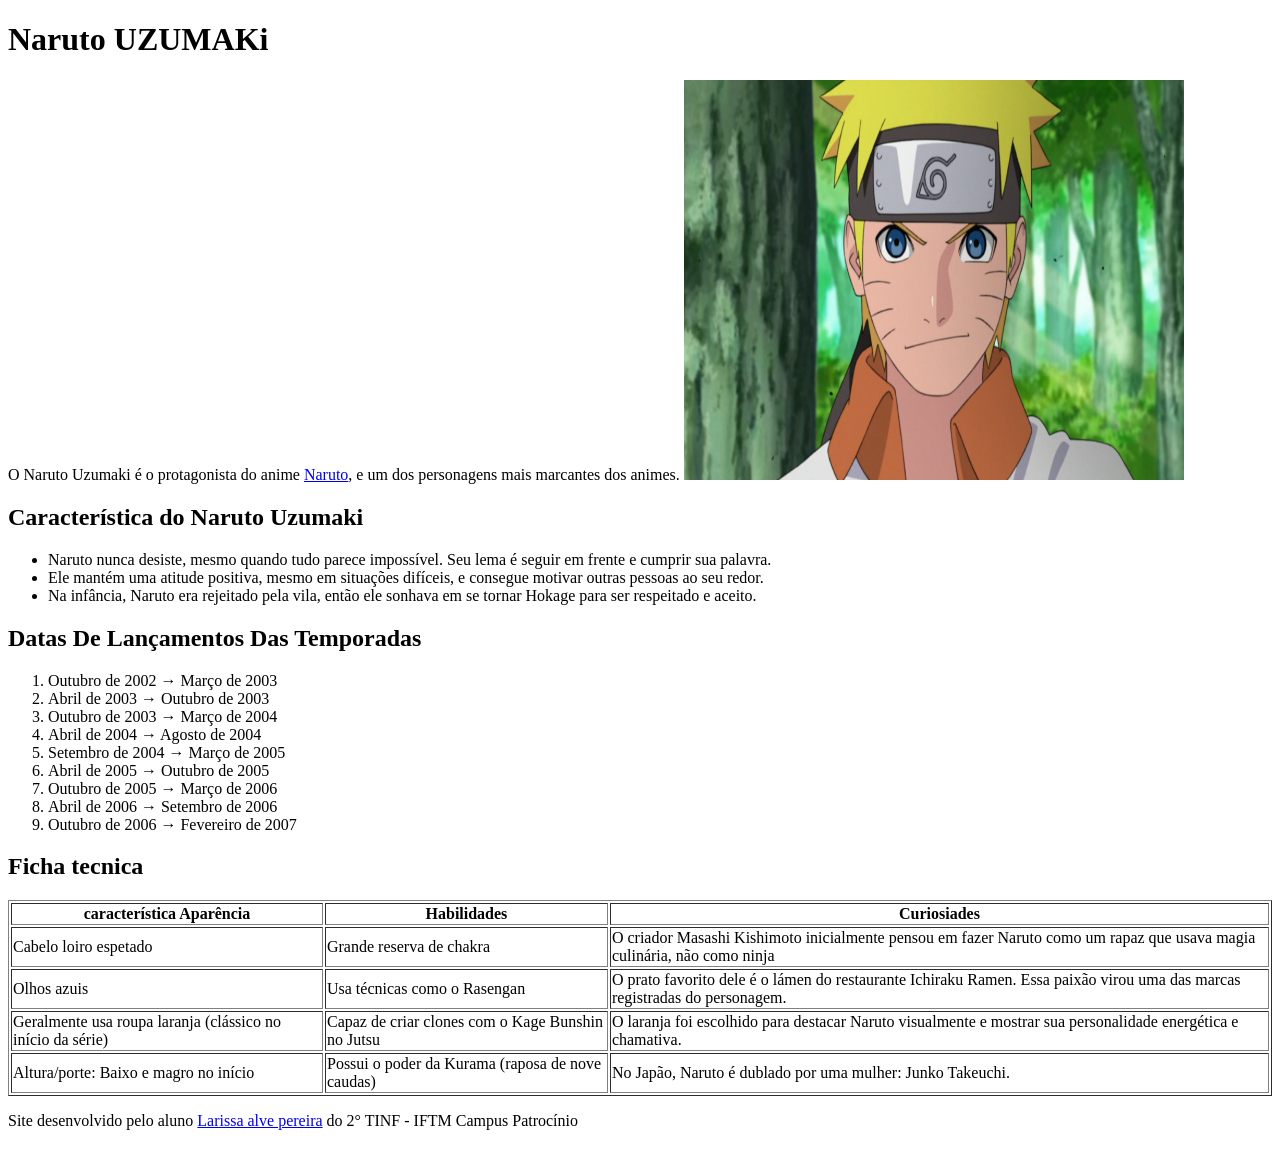
==== index.html @ 402019eb "Add files via upload" ====
<!DOCTYPE html>
<html lang="en">
<head>
    <meta charset="UTF-8">
    <meta name="viewport" content="width=device-width, initial-scale=1.0">
    <title>Document</title>
</head>
<body>
    <h1>Naruto UZUMAKi
    </h1>
     O Naruto Uzumaki é o protagonista do anime <a href="https://pt.wikipedia.org/wiki/Naruto">Naruto</a>, e um dos personagens mais marcantes dos animes.
    <img src="Naruto1.webp" alt="img Naruto" width="500" height="400">
    <h2>Característica do Naruto Uzumaki</h2>
    <ul>
  <li>Naruto nunca desiste, mesmo quando tudo parece impossível. Seu lema é seguir em frente e cumprir sua palavra.</li>
  <li>Ele mantém uma atitude positiva, mesmo em situações difíceis, e consegue motivar outras pessoas ao seu redor.</li>
  <li>Na infância, Naruto era rejeitado pela vila, então ele sonhava em se tornar Hokage para ser respeitado e aceito.</li>
</ul>
<h2>Datas De Lançamentos Das Temporadas </h2> 
<ol>
  <li>Outubro de 2002 → Março de 2003 </li>
  <li>Abril de 2003 → Outubro de 2003</li>
  <li>Outubro de 2003 → Março de 2004</li>  
  <li>Abril de 2004 → Agosto de 2004</li>
  <li>Setembro de 2004 → Março de 2005</li>
  <li>Abril de 2005 → Outubro de 2005</li>
  <li>Outubro de 2005 → Março de 2006</li>
  <li>Abril de 2006 → Setembro de 2006</li>
  <li>Outubro de 2006 → Fevereiro de 2007</li>
</ol>
<h2>Ficha tecnica</h2>
<table border="1">
  <tr>
    <th>característica Aparência</th>
    <th>Habilidades</th>
    <th>Curiosiades</th>
  </tr>
  <tr>
    <td> Cabelo loiro espetado</td>
    <td>Grande reserva de chakra</td>
    <td>O criador Masashi Kishimoto inicialmente pensou em fazer Naruto como um rapaz que usava magia culinária, não como ninja</td>
  </tr>
  <tr>
    <td>Olhos azuis</td>
    <td>Usa técnicas como o Rasengan</td>
    <td>O prato favorito dele é o lámen do restaurante Ichiraku Ramen. Essa paixão virou uma das marcas registradas do personagem.</td>
  
  </tr>
  <tr>
    <td>Geralmente usa roupa laranja (clássico no início da série)</td>
    <td>Capaz de criar clones com o Kage Bunshin no Jutsu</td>
    <td>O laranja foi escolhido para destacar Naruto visualmente e mostrar sua personalidade energética e chamativa.</td>
  </tr>
  <tr>
    <td>Altura/porte: Baixo e magro no início</td>
    <td>Possui o poder da Kurama (raposa de nove caudas)</td>
    <td>No Japão, Naruto é dublado por uma mulher: Junko Takeuchi.</td>
  </tr>
</table>
<table>
     <p>Site desenvolvido pelo aluno <a href="https://github.com/larissa1alves/HTML-puro"> Larissa alve pereira</a>
       do 2° TINF - IFTM Campus Patrocínio</p>
</table>
</body>
</html>
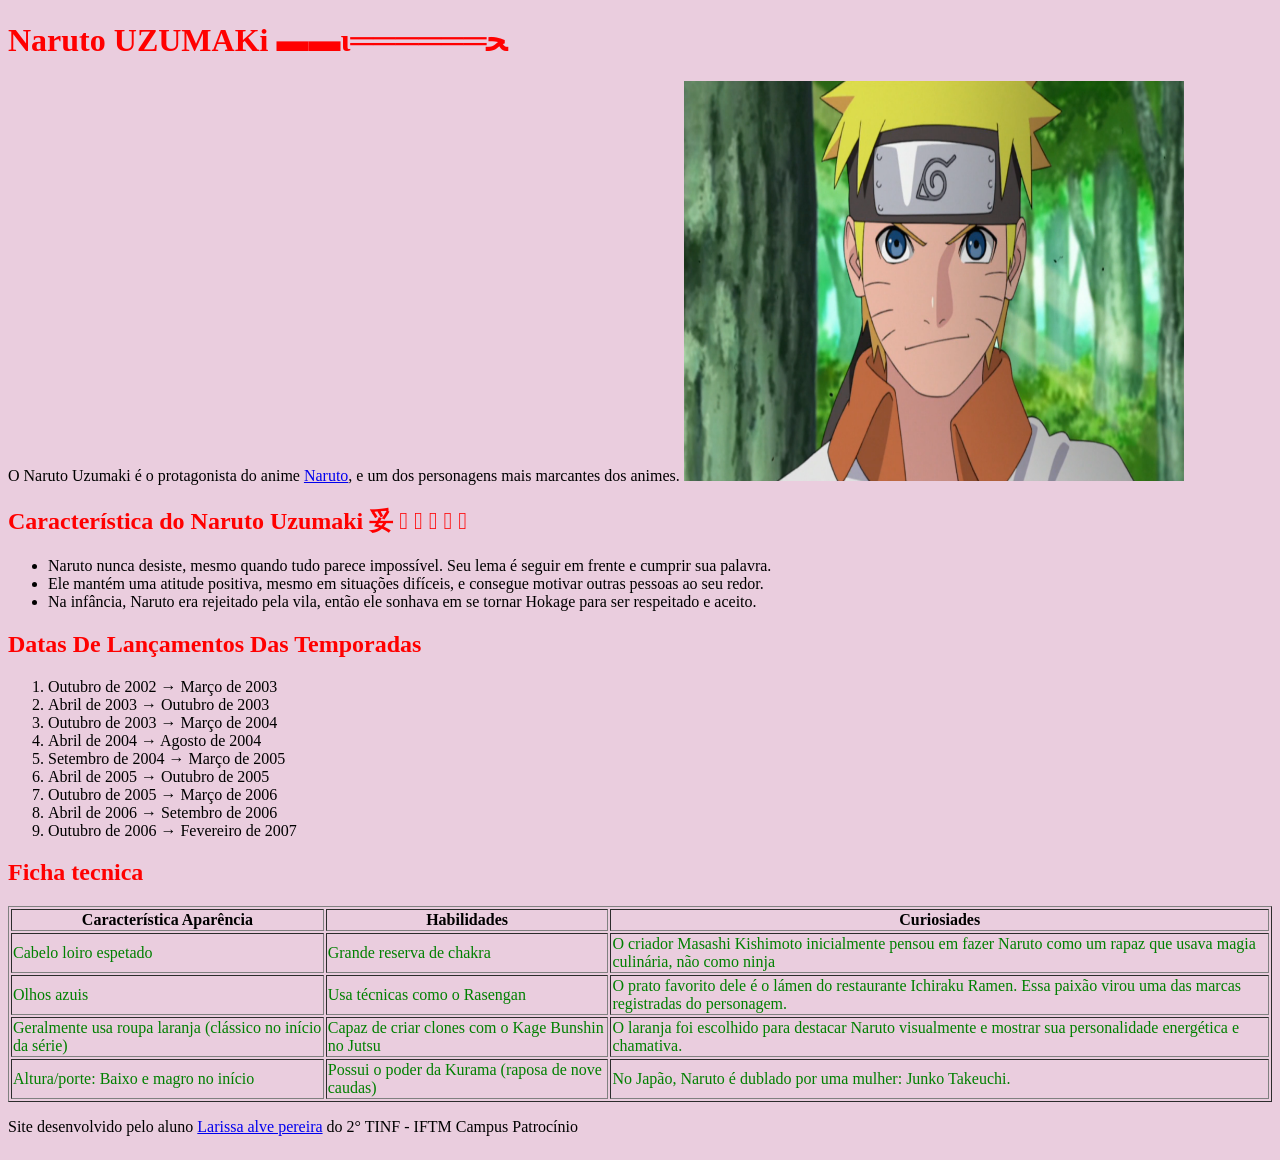
==== commit eac8b042: "Add files via upload" ====
--- a/index.html
+++ b/index.html
@@ -4,13 +4,14 @@
     <meta charset="UTF-8">
     <meta name="viewport" content="width=device-width, initial-scale=1.0">
     <title>Document</title>
+    <link rel="stylesheet" href="estilo.css">
 </head>
 <body>
-    <h1>Naruto UZUMAKi
+    <h1>Naruto UZUMAKi ▬▬ι══════ﺤ 
     </h1>
      O Naruto Uzumaki é o protagonista do anime <a href="https://pt.wikipedia.org/wiki/Naruto">Naruto</a>, e um dos personagens mais marcantes dos animes.
     <img src="Naruto1.webp" alt="img Naruto" width="500" height="400">
-    <h2>Característica do Naruto Uzumaki</h2>
+    <h2>Característica do Naruto Uzumaki 妥 𓆝 𓆟 𓆞 𓆝 𓆟 </h2> 
     <ul>
   <li>Naruto nunca desiste, mesmo quando tudo parece impossível. Seu lema é seguir em frente e cumprir sua palavra.</li>
   <li>Ele mantém uma atitude positiva, mesmo em situações difíceis, e consegue motivar outras pessoas ao seu redor.</li>
@@ -31,7 +32,7 @@
 <h2>Ficha tecnica</h2>
 <table border="1">
   <tr>
-    <th>característica Aparência</th>
+    <th>Característica Aparência</th>
     <th>Habilidades</th>
     <th>Curiosiades</th>
   </tr>
--- a/estilo.css
+++ b/estilo.css
@@ -0,0 +1,17 @@
+h1{
+    color: red 
+    
+}
+h2{
+    color:red
+}
+tr{
+    color:black
+}
+td{
+    color: #008000
+}
+body{
+     background-color: #eacdde
+}
+
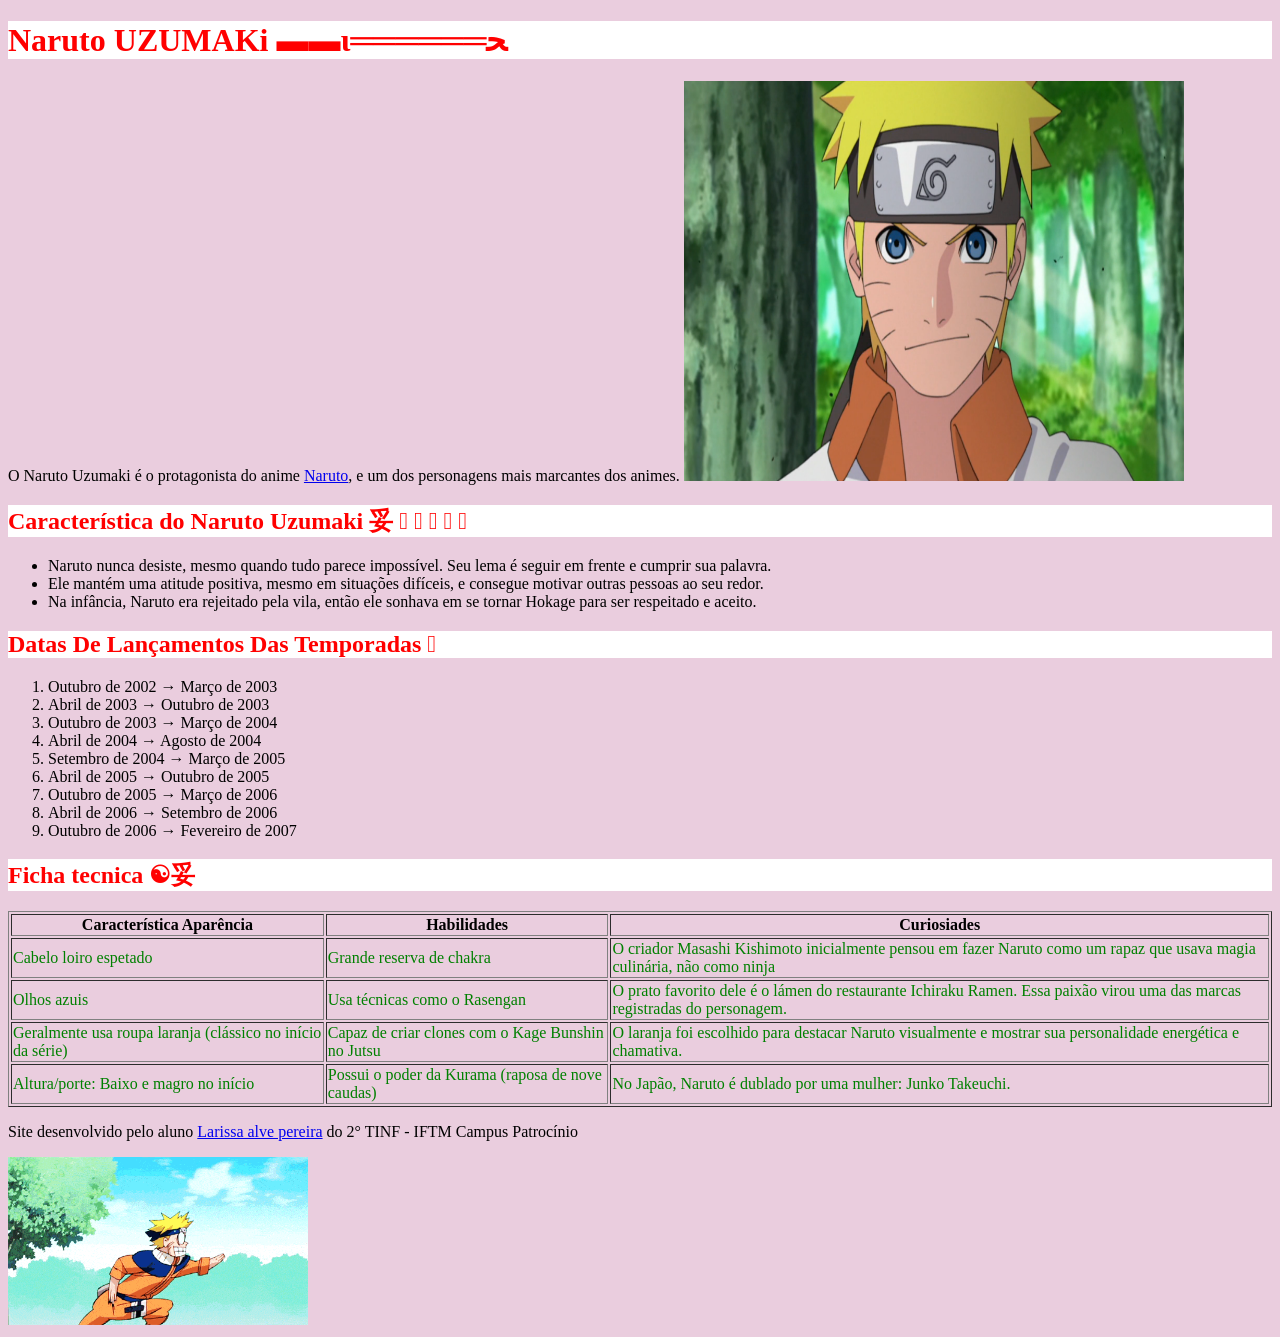
==== commit e3572e70: "Add files via upload" ====
--- a/index.html
+++ b/index.html
@@ -7,17 +7,21 @@
     <link rel="stylesheet" href="estilo.css">
 </head>
 <body>
-    <h1>Naruto UZUMAKi ▬▬ι══════ﺤ 
-    </h1>
+
+  <div>
+    <h1>Naruto UZUMAKi ▬▬ι══════ﺤ </h1>
      O Naruto Uzumaki é o protagonista do anime <a href="https://pt.wikipedia.org/wiki/Naruto">Naruto</a>, e um dos personagens mais marcantes dos animes.
-    <img src="Naruto1.webp" alt="img Naruto" width="500" height="400">
+    <img src="img/Naruto1.webp" alt="img Naruto" width="500" height="400">
     <h2>Característica do Naruto Uzumaki 妥 𓆝 𓆟 𓆞 𓆝 𓆟 </h2> 
     <ul>
   <li>Naruto nunca desiste, mesmo quando tudo parece impossível. Seu lema é seguir em frente e cumprir sua palavra.</li>
   <li>Ele mantém uma atitude positiva, mesmo em situações difíceis, e consegue motivar outras pessoas ao seu redor.</li>
   <li>Na infância, Naruto era rejeitado pela vila, então ele sonhava em se tornar Hokage para ser respeitado e aceito.</li>
-</ul>
-<h2>Datas De Lançamentos Das Temporadas </h2> 
+</ul> 
+</div>
+
+<div>
+<h2>Datas De Lançamentos Das Temporadas 𖣐 </h2> 
 <ol>
   <li>Outubro de 2002 → Março de 2003 </li>
   <li>Abril de 2003 → Outubro de 2003</li>
@@ -29,7 +33,10 @@
   <li>Abril de 2006 → Setembro de 2006</li>
   <li>Outubro de 2006 → Fevereiro de 2007</li>
 </ol>
-<h2>Ficha tecnica</h2>
+</div>
+
+<div>
+<h2>Ficha tecnica ☯妥</h2>
 <table border="1">
   <tr>
     <th>Característica Aparência</th>
@@ -57,10 +64,13 @@
     <td>Possui o poder da Kurama (raposa de nove caudas)</td>
     <td>No Japão, Naruto é dublado por uma mulher: Junko Takeuchi.</td>
   </tr>
+</div>
+
 </table>
 <table>
      <p>Site desenvolvido pelo aluno <a href="https://github.com/larissa1alves/HTML-puro"> Larissa alve pereira</a>
        do 2° TINF - IFTM Campus Patrocínio</p>
+<img src="img/naruto-gif-4.gif" alt="img Naruto correndo"width="300"
 </table>
 </body>
 </html>
--- a/estilo.css
+++ b/estilo.css
@@ -1,9 +1,10 @@
 h1{
-    color: red 
-    
+    color: red;
+    background-color: white;
 }
 h2{
-    color:red
+    color:red;
+    background-color:white;
 }
 tr{
     color:black
@@ -13,5 +14,9 @@
 }
 body{
      background-color: #eacdde
+        
 }
 
+body{
+    background-image:url("naruto-gif-4.gif");
+}
